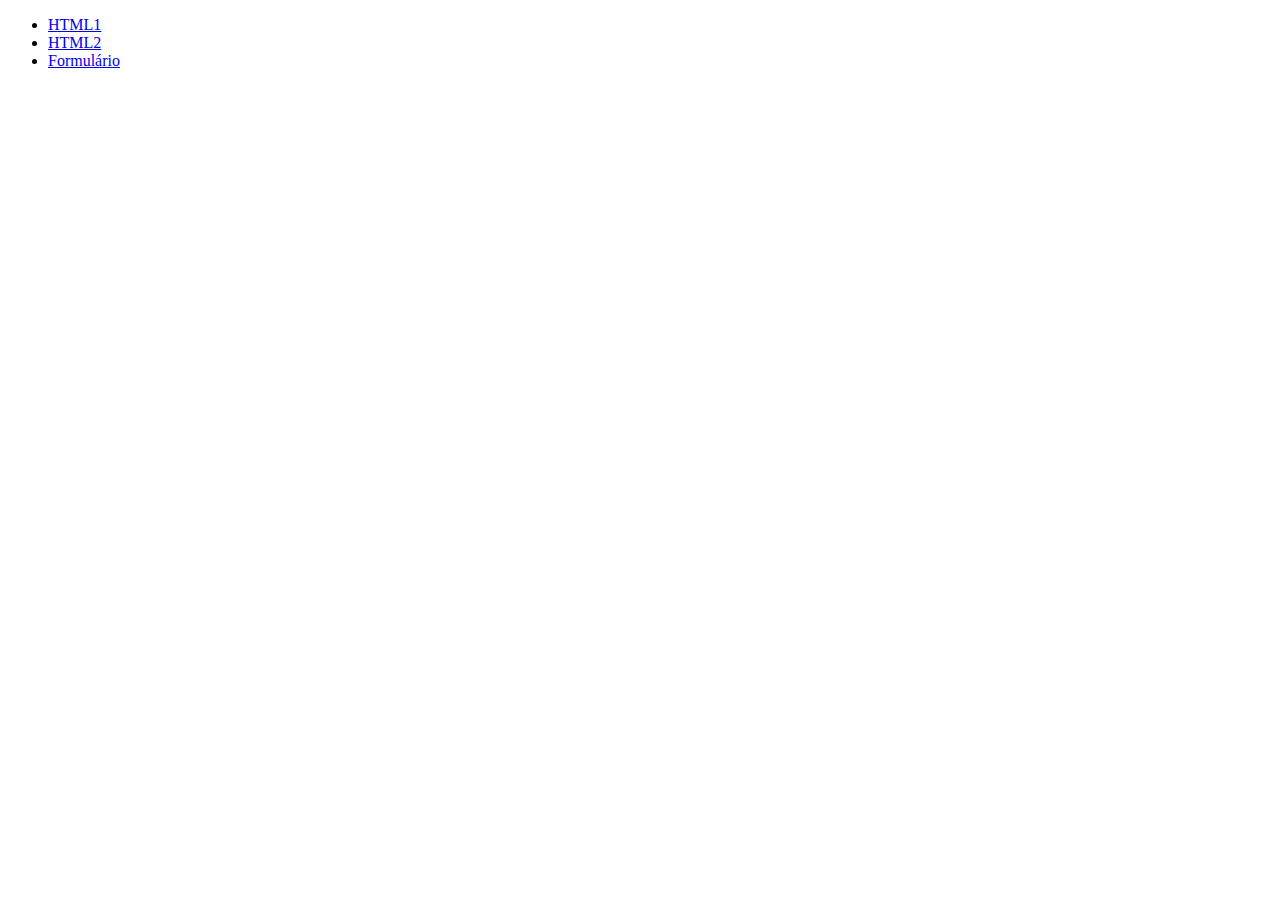
==== index.html @ 2882e450 "Add files via upload" ====
<!DOCTYPE html>
<html lang="en">
<head>
    <meta charset="UTF-8">
    <meta http-equiv="X-UA-Compatible" content="IE=edge">
    <meta name="viewport" content="width=device-width, initial-scale=1.0">
    <title>Códigos das Aulas</title>
</head>
<body>
    <ul>
        <li><a href="./html1/helloworld/">HTML1</a></li>
        <li><a href="./html2/">HTML2</a></li>
        <li><a href="./Formulario/index.html">Formulário</a></li>
    </ul>
</body>
</html>
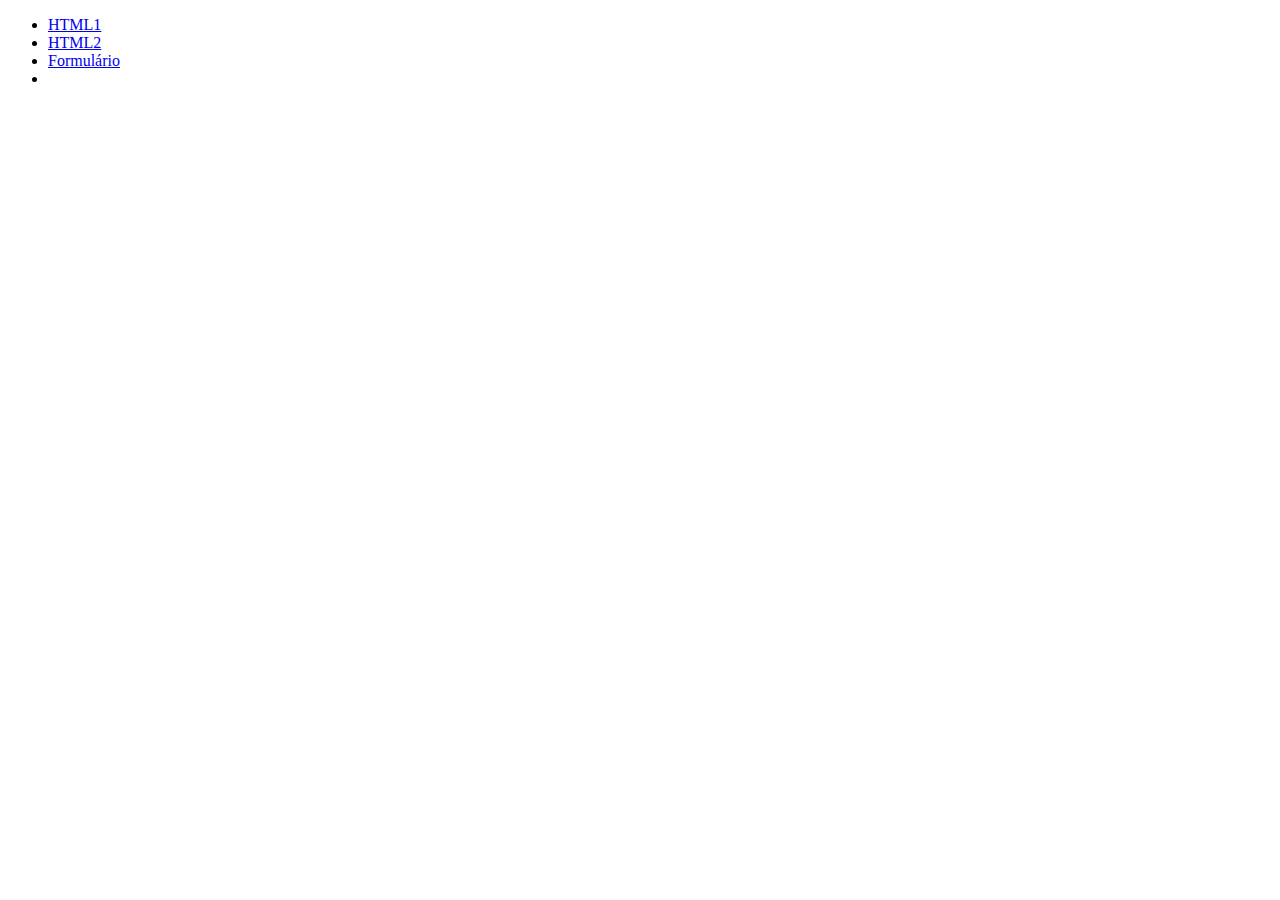
==== commit ede13123: "Update index.html" ====
--- a/index.html
+++ b/index.html
@@ -11,6 +11,7 @@
         <li><a href="./html1/helloworld/">HTML1</a></li>
         <li><a href="./html2/">HTML2</a></li>
         <li><a href="./Formulario/index.html">Formulário</a></li>
+        <li><a href="./Lista 2 - Layout 1/index.html"></a></li>
     </ul>
 </body>
 </html>
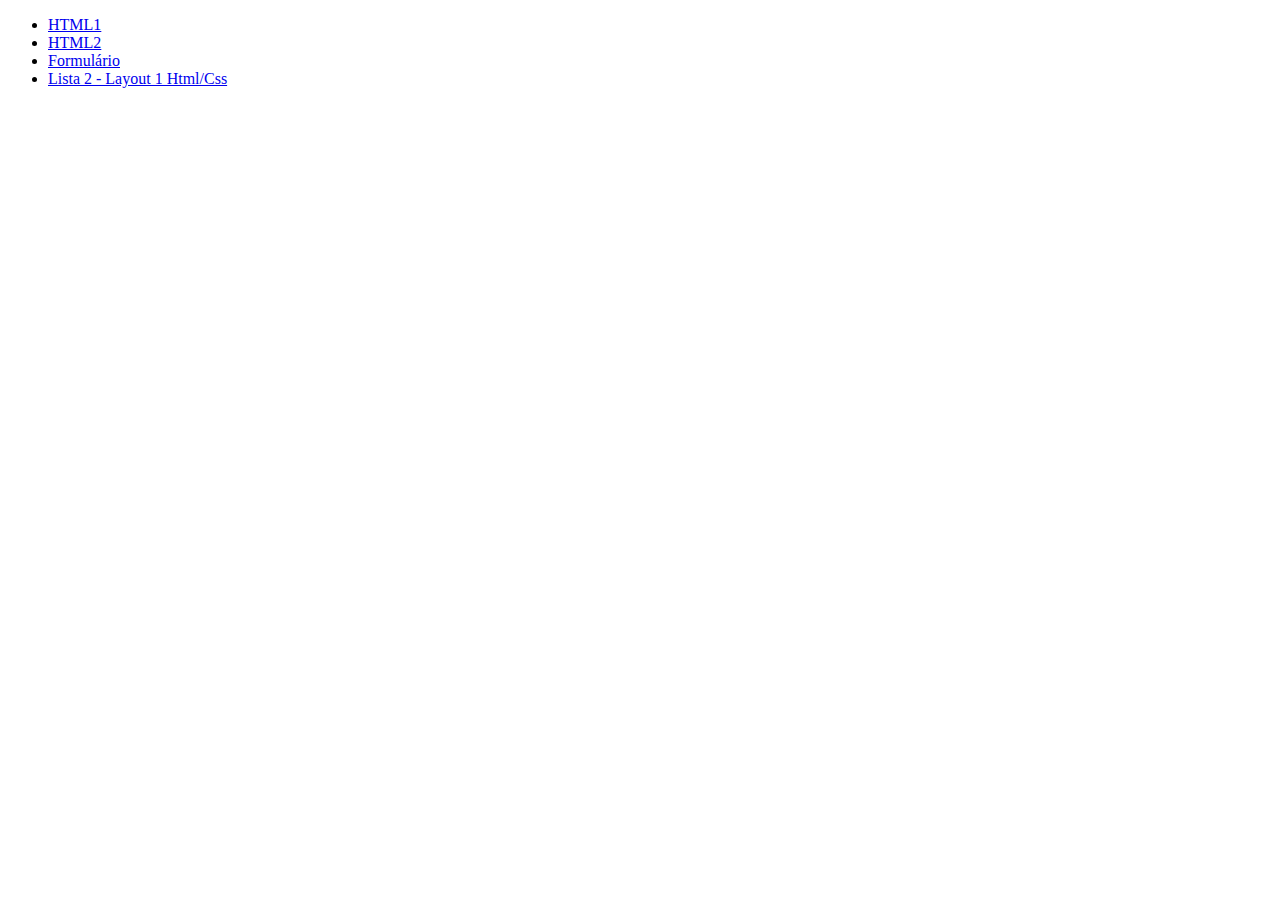
==== commit f4b81dc4: "Update index.html" ====
--- a/index.html
+++ b/index.html
@@ -11,7 +11,7 @@
         <li><a href="./html1/helloworld/">HTML1</a></li>
         <li><a href="./html2/">HTML2</a></li>
         <li><a href="./Formulario/index.html">Formulário</a></li>
-        <li><a href="./Lista 2 - Layout 1/index.html"></a></li>
+        <li><a href="./Lista 2 - Layout 1/index.html">Lista 2 - Layout 1 Html/Css</a></li>
     </ul>
 </body>
 </html>
